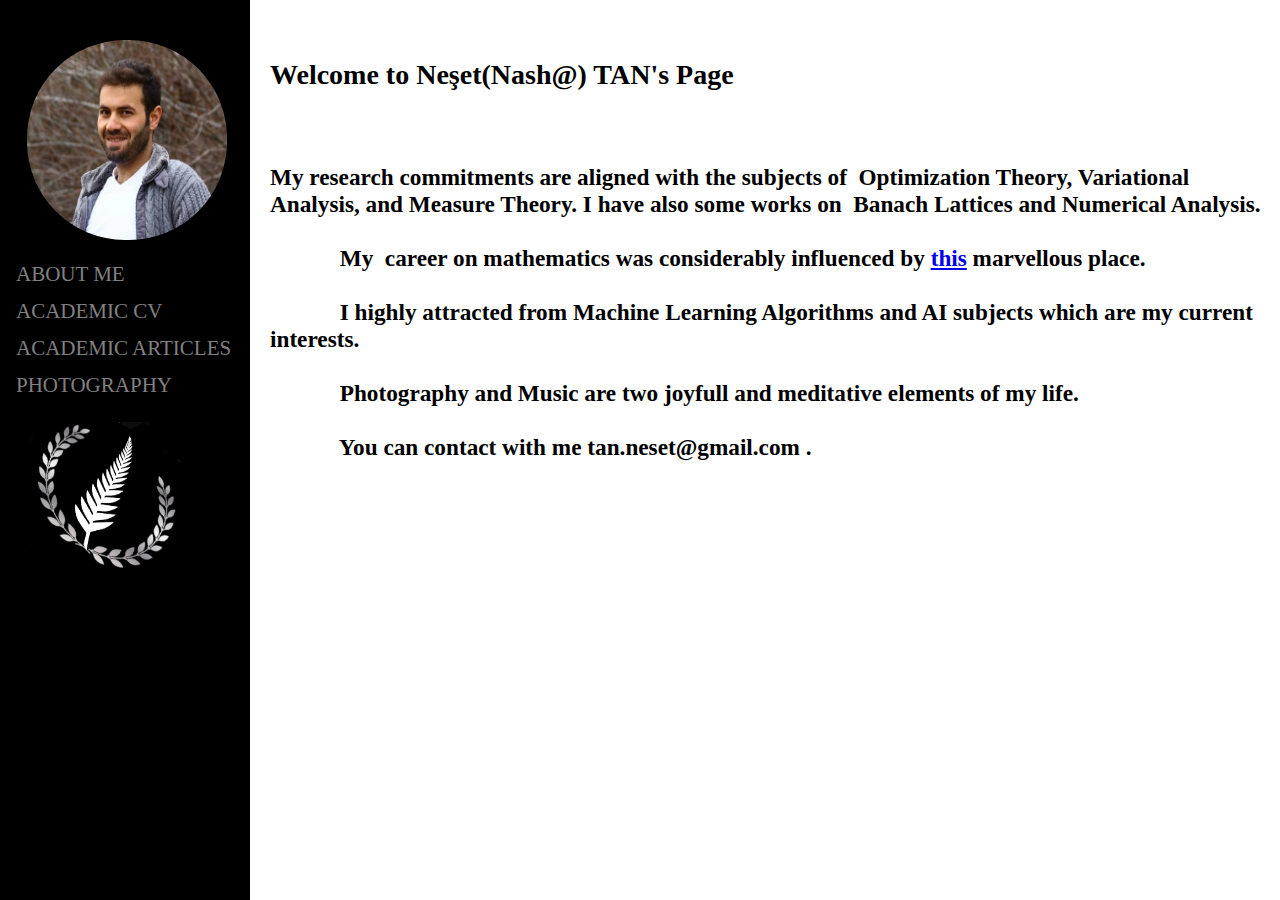
==== index.html @ 1feff5e9 "Update index.html" ====
﻿<!DOCTYPE html>
<html>
<head>
    <meta name="viewport" content="width=device-width, initial-scale=1">
    </style>
    <link rel="stylesheet" type="text/css" href="style.css" />
    <h1  class="main"style="font-family:Constantia"> <br> Welcome to Neşet(Nash@) TAN's  Page</h1>
</head>
<body>

    <div class="sidenav">
        
        <br> <img class="frame" src="img\res.jpg" alt="benim foto" />
	<a href="index.html" style="font-family:Times New Roman, Times, serif;;font-size:21px;">ABOUT ME</a>

        <a href="CV.html" style="font-family:Times New Roman, Times, serif;;font-size:21px;">ACADEMIC CV </a>

        <a href="Articles.html" style="font-family:Times New Roman, Times, serif;;font-size:21px;">ACADEMIC ARTICLES</a>

        

        <a href="photo.html" style="font-family:Times New Roman, Times, serif;;font-size:21px;">PHOTOGRAPHY</a>

        
        <br />
        <img class="framea" src="img\comb2.png" alt="nz" height="160px" ; width="150px" ;/>
    </div>
    <div class="main">
        <h5 style="font-family:'Bradley Hand ITC'">
           My research commitments are aligned with the subjects of  Optimization Theory, Variational Analysis, and Measure Theory. I have also some works on  Banach Lattices and Numerical Analysis.<br /> <br />
            My  career on mathematics was considerably influenced by <a href="https://en.wikipedia.org/wiki/Nesin_Mathematics_Village" target="_blank">this</a> marvellous place.<br /> <br />
            I highly attracted from Machine Learning Algorithms and AI subjects which are my current interests.<br /> <br />
            Photography and Music are two joyfull and meditative elements of my life.<br /> <br />
            You can contact with me tan.neset@gmail.com .<br /> <br />
        
        </h5>
     </div>

</body>
</html>
---- style.css ----
body {
    margin:0;
    font-family: "Lato", sans-serif;
}
.frame {
    border-radius: 100px;
    padding: 2px;
    height: 200px; /* equals max image height */
    width: 200px;
    z-index: 1;
    top: 100px;
    right: 100px;
    background-color: #000000;
    overflow-x: hidden;
    padding-top: 2px;
    white-space: nowrap;
    margin: 10px 10px 10px 25px;
}
.photo {
    border-radius: 35px;
    background-color: #000000;
    margin-left:280px; /* Same as the width of the sidenav */
    font-size: 28px; /* Increased text to enable scrolling */
    max-width: 100%;
    max-height: 100vh;   
}
.framea {
    margin: auto auto auto 30px;
}
.sidenav {
    margin:0;
    padding:0;
    height: 100%;
    width: 250px;
    position:fixed;
    z-index: 1;
    overflow:auto;
    top: 0;
    left: 0;
    background-color: #000000;
    overflow-x: hidden;
    padding-top: 10px;
}
    .sidenav a {
        padding: 6px 8px 6px 16px;
        text-decoration: none;
        font-size: 25px;
        color: #808080;
        display: block;
    }

.sidenav a:hover {
    color: #f1f1f1;
}

.main {
    border-radius: 35px;
    margin-left: 260px; /* Same as the width of the sidenav */
    font-size: 28px; /* Increased text to enable scrolling */
    padding: 8px 10px;
    background-color: rgba(128, 128, 128, 0.26) HighlightText
}
.maincv {
    margin-left: 260px; /* Same as the width of the sidenav */
    font-size: 13px; /* Increased text to enable scrolling */
    padding: 8px 10px;
    left: 220px;
}
@media screen and (max-width: 900px) {
  .sidenav {
    width: auto;
    height: auto;
    position: relative;
  }
  .sidenav {float: left;}
  div.content {margin-left: 0;}
}
/* On screens that are less than 400px, display the bar vertically, instead of horizontally */
@media screen and (max-width: 400px) {
    .sidenav {
        margin-left: auto;
        height: 100px;
        position: relative;
        width: 100%;
        text-align: right;
        float: none;
    }

    @media screen and (max-width: 400px) {
        .sidenav a {
            margin-left: auto;
            height: 7px;
            position: relative;
            width: 100%;
            text-align: left;
            float: none;
        }
    }


    @media screen and (max-width: 900px) {
        .main {
            width: auto;
            height: auto;
            position: relative;
            margin-left: 0;
        }
    }
    /* On screens that are less than 400px, display the bar vertically, instead of horizontally */
    @media screen and (max-width: 400px) {
        .main {
            height: auto;
            width: auto;
            position: relative;
            text-align: left;
            float: none;
            margin-left: auto;
        }
    }

    @media screen and (max-width: 400px) {
            .photo {
                margin-left: auto;
            }
    }

    @media screen and (max-width: 900px) {
            .photo {
                margin-left: auto;
            }
    }

        @media screen and (max-width: 400px) {
            .maincv {
                margin-left: auto;
            }
        }

        @media screen and (max-width: 900px) {
            .maincv {
                margin-left: auto;
            }
        }
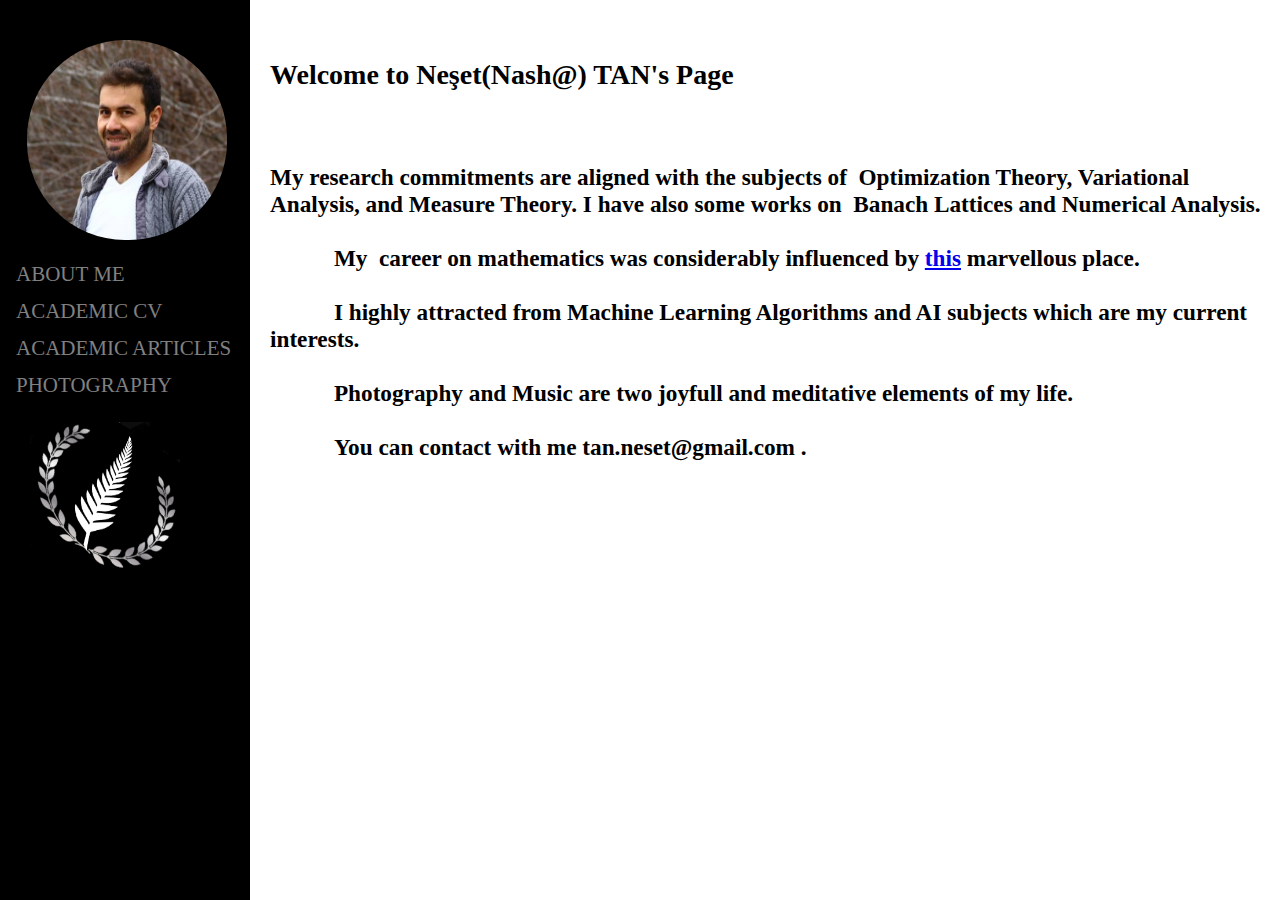
==== commit 66bb9e91: "Update index.html" ====
--- a/index.html
+++ b/index.html
@@ -28,11 +28,10 @@
     <div class="main">
         <h5 style="font-family:'Bradley Hand ITC'">
            My research commitments are aligned with the subjects of  Optimization Theory, Variational Analysis, and Measure Theory. I have also some works on  Banach Lattices and Numerical Analysis.<br /> <br />
-            My  career on mathematics was considerably influenced by <a href="https://en.wikipedia.org/wiki/Nesin_Mathematics_Village" target="_blank">this</a> marvellous place.<br /> <br />
-            I highly attracted from Machine Learning Algorithms and AI subjects which are my current interests.<br /> <br />
-            Photography and Music are two joyfull and meditative elements of my life.<br /> <br />
-            You can contact with me tan.neset@gmail.com .<br /> <br />
-        
+           My  career on mathematics was considerably influenced by <a href="https://en.wikipedia.org/wiki/Nesin_Mathematics_Village" target="_blank">this</a> marvellous place.<br /> <br />
+           I highly attracted from Machine Learning Algorithms and AI subjects which are my current interests.<br /> <br />
+           Photography and Music are two joyfull and meditative elements of my life.<br /> <br />
+           You can contact with me tan.neset@gmail.com .<br /> <br />
         </h5>
      </div>
 
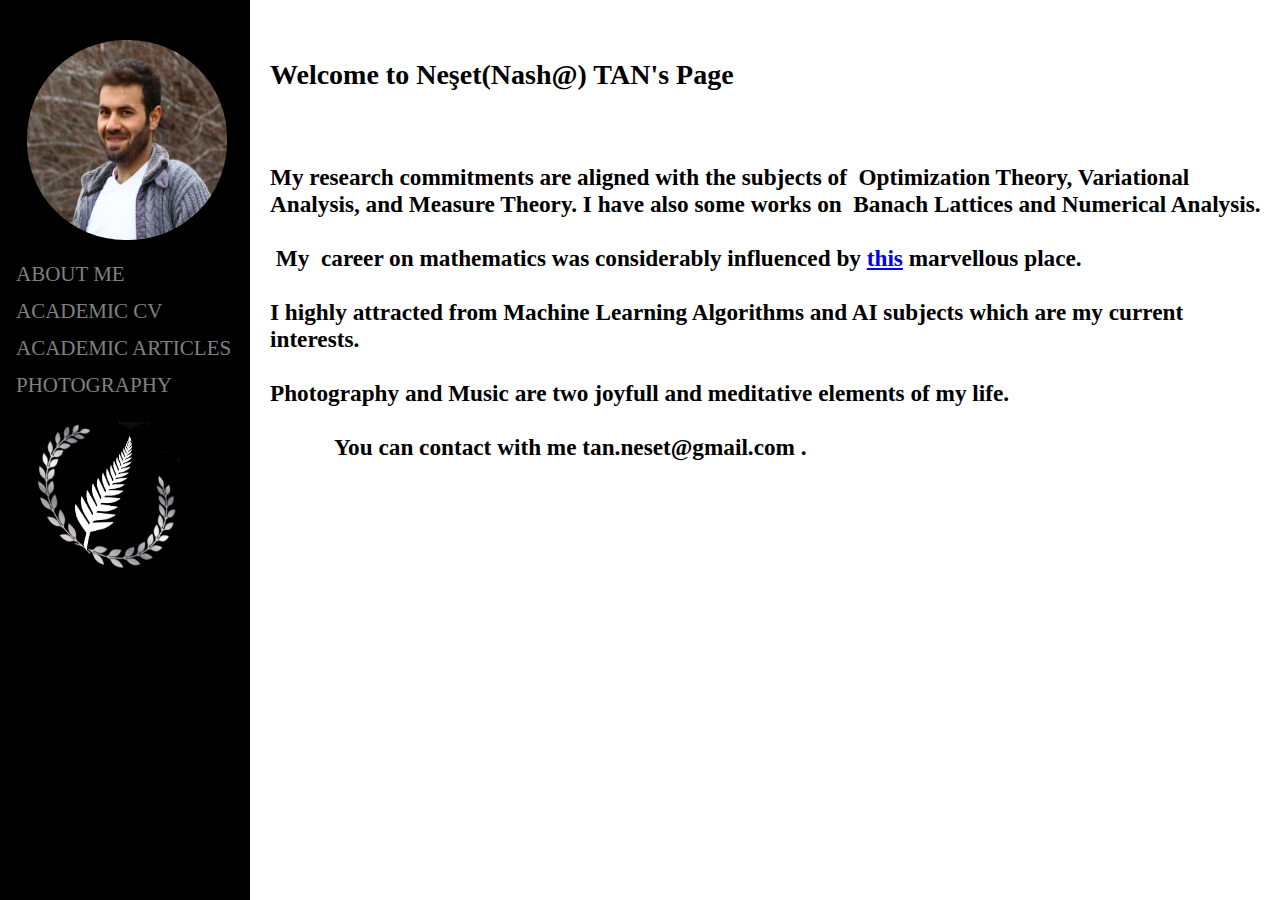
==== commit e7a4a891: "Update index.html" ====
--- a/index.html
+++ b/index.html
@@ -27,10 +27,7 @@
     </div>
     <div class="main">
         <h5 style="font-family:'Bradley Hand ITC'">
-           My research commitments are aligned with the subjects of  Optimization Theory, Variational Analysis, and Measure Theory. I have also some works on  Banach Lattices and Numerical Analysis.<br /> <br />
-           My  career on mathematics was considerably influenced by <a href="https://en.wikipedia.org/wiki/Nesin_Mathematics_Village" target="_blank">this</a> marvellous place.<br /> <br />
-           I highly attracted from Machine Learning Algorithms and AI subjects which are my current interests.<br /> <br />
-           Photography and Music are two joyfull and meditative elements of my life.<br /> <br />
+           My research commitments are aligned with the subjects of  Optimization Theory, Variational Analysis, and Measure Theory. I have also some works on  Banach Lattices and Numerical Analysis.<br /> <br /> My  career on mathematics was considerably influenced by <a href="https://en.wikipedia.org/wiki/Nesin_Mathematics_Village" target="_blank">this</a> marvellous place.<br /> <br />I highly attracted from Machine Learning Algorithms and AI subjects which are my current interests.<br /> <br /> Photography and Music are two joyfull and meditative elements of my life.<br /> <br />
            You can contact with me tan.neset@gmail.com .<br /> <br />
         </h5>
      </div>
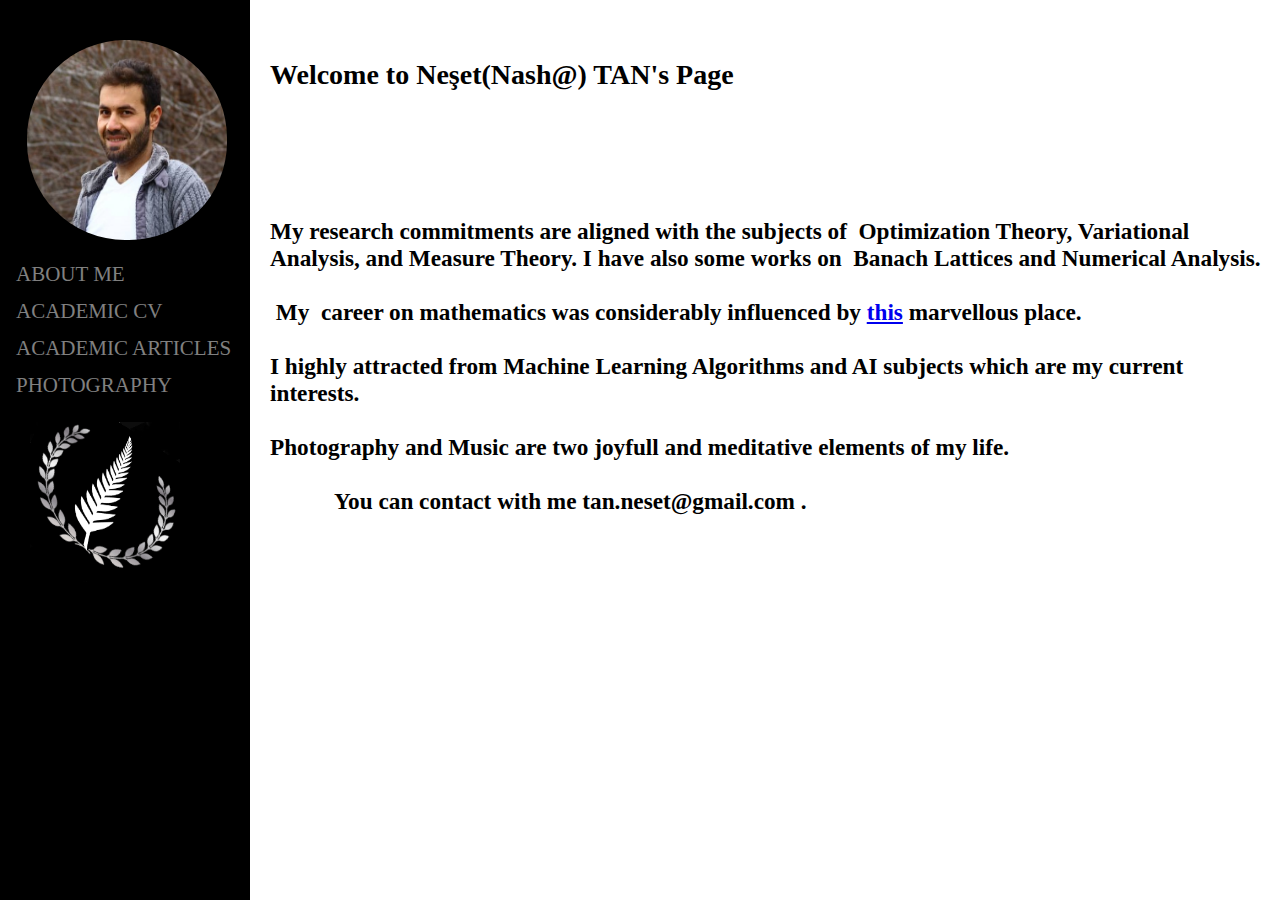
==== commit eda1df26: "Update index.html" ====
--- a/index.html
+++ b/index.html
@@ -27,7 +27,7 @@
     </div>
     <div class="main">
         <h5 style="font-family:'Bradley Hand ITC'">
-           My research commitments are aligned with the subjects of  Optimization Theory, Variational Analysis, and Measure Theory. I have also some works on  Banach Lattices and Numerical Analysis.<br /> <br /> My  career on mathematics was considerably influenced by <a href="https://en.wikipedia.org/wiki/Nesin_Mathematics_Village" target="_blank">this</a> marvellous place.<br /> <br />I highly attracted from Machine Learning Algorithms and AI subjects which are my current interests.<br /> <br /> Photography and Music are two joyfull and meditative elements of my life.<br /> <br />
+           <br /> <br /> My research commitments are aligned with the subjects of  Optimization Theory, Variational Analysis, and Measure Theory. I have also some works on  Banach Lattices and Numerical Analysis.<br /> <br /> My  career on mathematics was considerably influenced by <a href="https://en.wikipedia.org/wiki/Nesin_Mathematics_Village" target="_blank">this</a> marvellous place.<br /> <br />I highly attracted from Machine Learning Algorithms and AI subjects which are my current interests.<br /> <br /> Photography and Music are two joyfull and meditative elements of my life.<br /> <br />
            You can contact with me tan.neset@gmail.com .<br /> <br />
         </h5>
      </div>
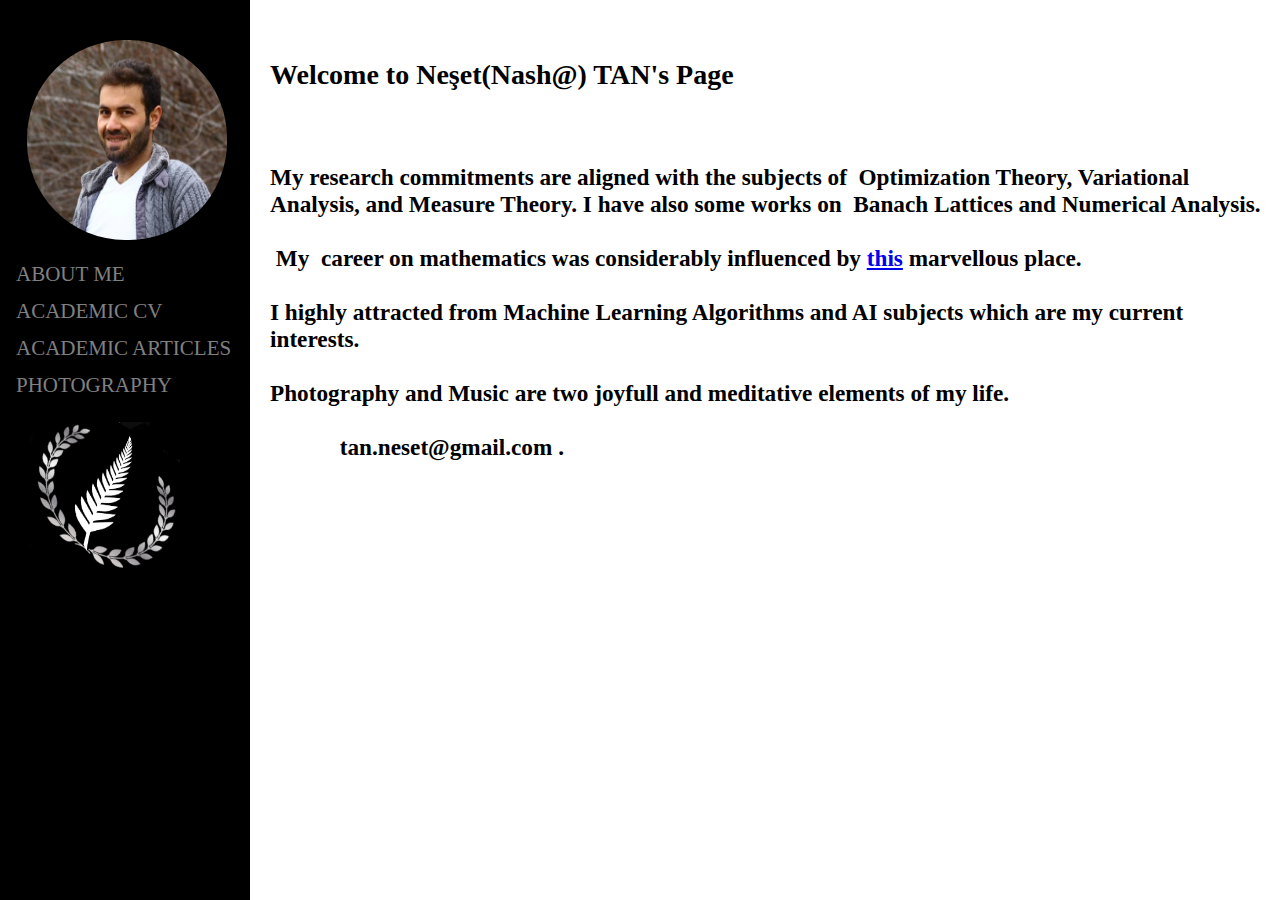
==== commit d12d8804: "Update index.html" ====
--- a/index.html
+++ b/index.html
@@ -27,8 +27,8 @@
     </div>
     <div class="main">
         <h5 style="font-family:'Bradley Hand ITC'">
-           <br /> <br /> My research commitments are aligned with the subjects of  Optimization Theory, Variational Analysis, and Measure Theory. I have also some works on  Banach Lattices and Numerical Analysis.<br /> <br /> My  career on mathematics was considerably influenced by <a href="https://en.wikipedia.org/wiki/Nesin_Mathematics_Village" target="_blank">this</a> marvellous place.<br /> <br />I highly attracted from Machine Learning Algorithms and AI subjects which are my current interests.<br /> <br /> Photography and Music are two joyfull and meditative elements of my life.<br /> <br />
-           You can contact with me tan.neset@gmail.com .<br /> <br />
+            My research commitments are aligned with the subjects of  Optimization Theory, Variational Analysis, and Measure Theory. I have also some works on  Banach Lattices and Numerical Analysis.<br /> <br /> My  career on mathematics was considerably influenced by <a href="https://en.wikipedia.org/wiki/Nesin_Mathematics_Village" target="_blank">this</a> marvellous place.<br /> <br />I highly attracted from Machine Learning Algorithms and AI subjects which are my current interests.<br /> <br /> Photography and Music are two joyfull and meditative elements of my life.<br /> <br />
+            <b>tan.neset@gmail.com <b>.<br /> <br />
         </h5>
      </div>
 
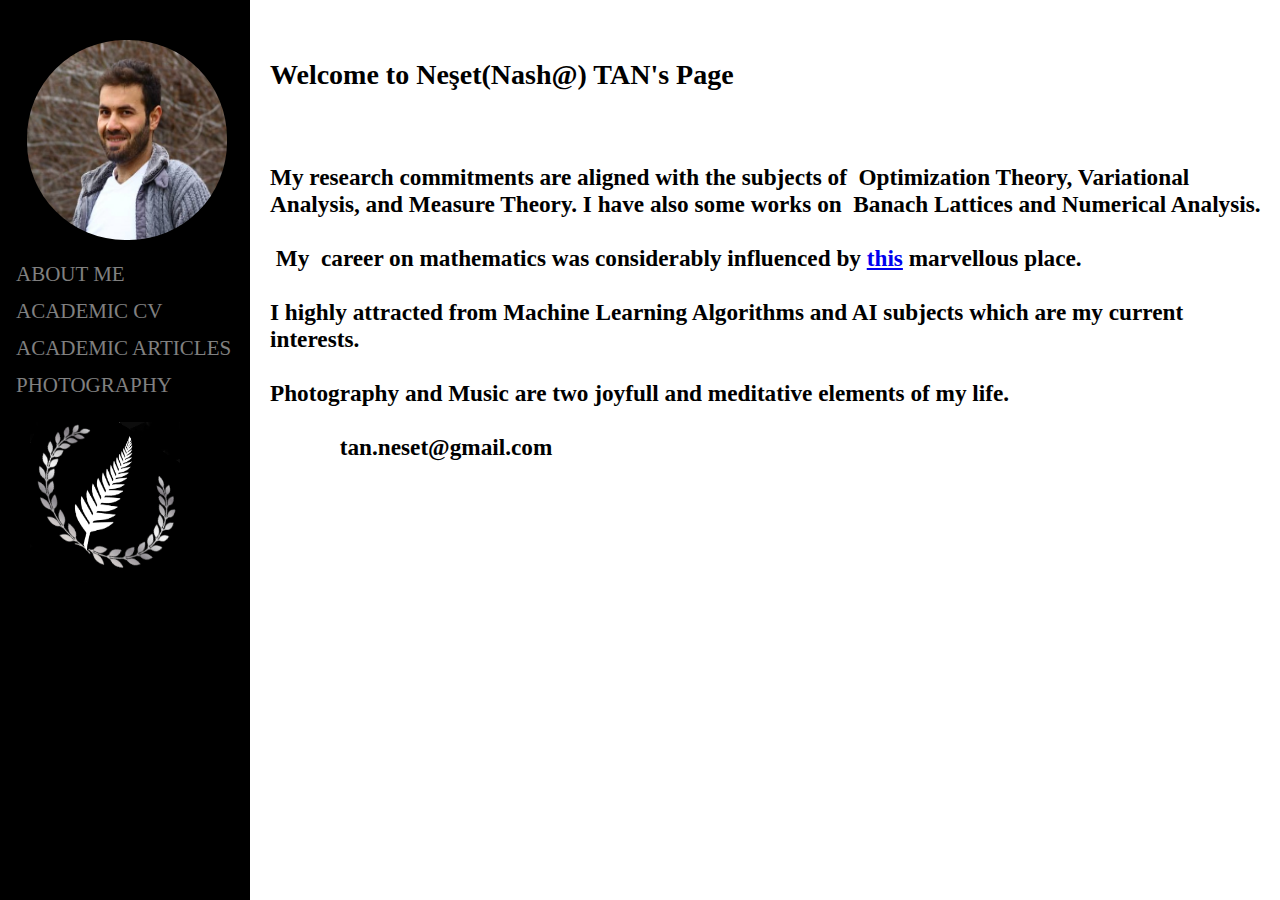
==== commit 7bc76f77: "Update index.html" ====
--- a/index.html
+++ b/index.html
@@ -28,7 +28,7 @@
     <div class="main">
         <h5 style="font-family:'Bradley Hand ITC'">
             My research commitments are aligned with the subjects of  Optimization Theory, Variational Analysis, and Measure Theory. I have also some works on  Banach Lattices and Numerical Analysis.<br /> <br /> My  career on mathematics was considerably influenced by <a href="https://en.wikipedia.org/wiki/Nesin_Mathematics_Village" target="_blank">this</a> marvellous place.<br /> <br />I highly attracted from Machine Learning Algorithms and AI subjects which are my current interests.<br /> <br /> Photography and Music are two joyfull and meditative elements of my life.<br /> <br />
-            <b>tan.neset@gmail.com <b>.<br /> <br />
+            <i class="fa fa-envelope"></i><b>tan.neset@gmail.com <b><br /> <br />
         </h5>
      </div>
 
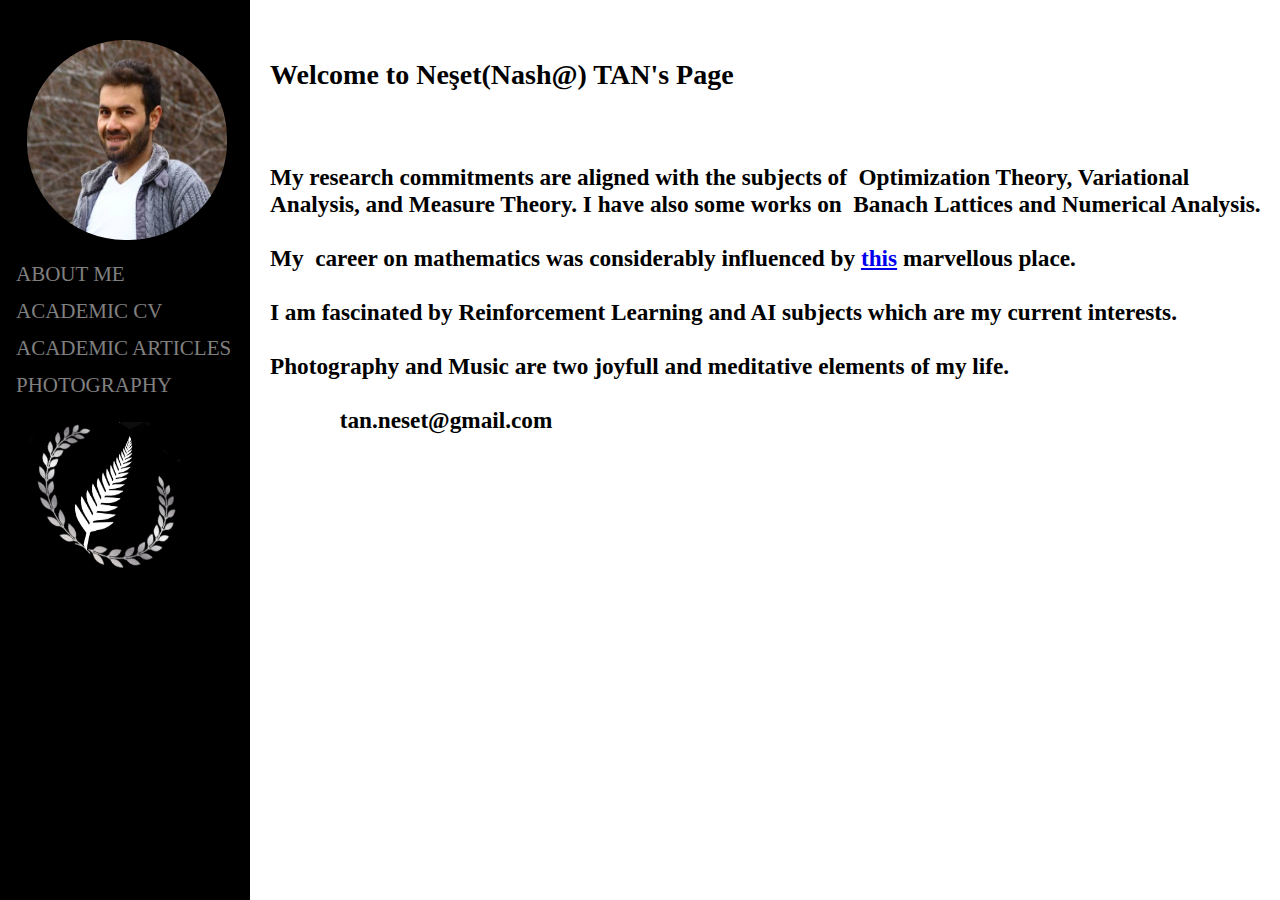
==== commit 86661e7a: "Update index.html" ====
--- a/index.html
+++ b/index.html
@@ -27,8 +27,12 @@
     </div>
     <div class="main">
         <h5 style="font-family:'Bradley Hand ITC'">
-            My research commitments are aligned with the subjects of  Optimization Theory, Variational Analysis, and Measure Theory. I have also some works on  Banach Lattices and Numerical Analysis.<br /> <br /> My  career on mathematics was considerably influenced by <a href="https://en.wikipedia.org/wiki/Nesin_Mathematics_Village" target="_blank">this</a> marvellous place.<br /> <br />I highly attracted from Machine Learning Algorithms and AI subjects which are my current interests.<br /> <br /> Photography and Music are two joyfull and meditative elements of my life.<br /> <br />
-            <i class="fa fa-envelope"></i><b>tan.neset@gmail.com <b><br /> <br />
+            My research commitments are aligned with the subjects of  Optimization Theory, Variational Analysis, and Measure Theory. 
+		I have also some works on  Banach Lattices and Numerical Analysis.<br /> <br />
+		My  career on mathematics was considerably influenced by
+		<a href="https://en.wikipedia.org/wiki/Nesin_Mathematics_Village" target="_blank">this</a>
+		marvellous place.<br /> <br />I am fascinated by Reinforcement Learning and AI subjects which are my current interests.<br /> <br /> Photography and Music are two joyfull and meditative elements of my life.<br /> <br />
+            <b>tan.neset@gmail.com <b><br /> <br />
         </h5>
      </div>
 
